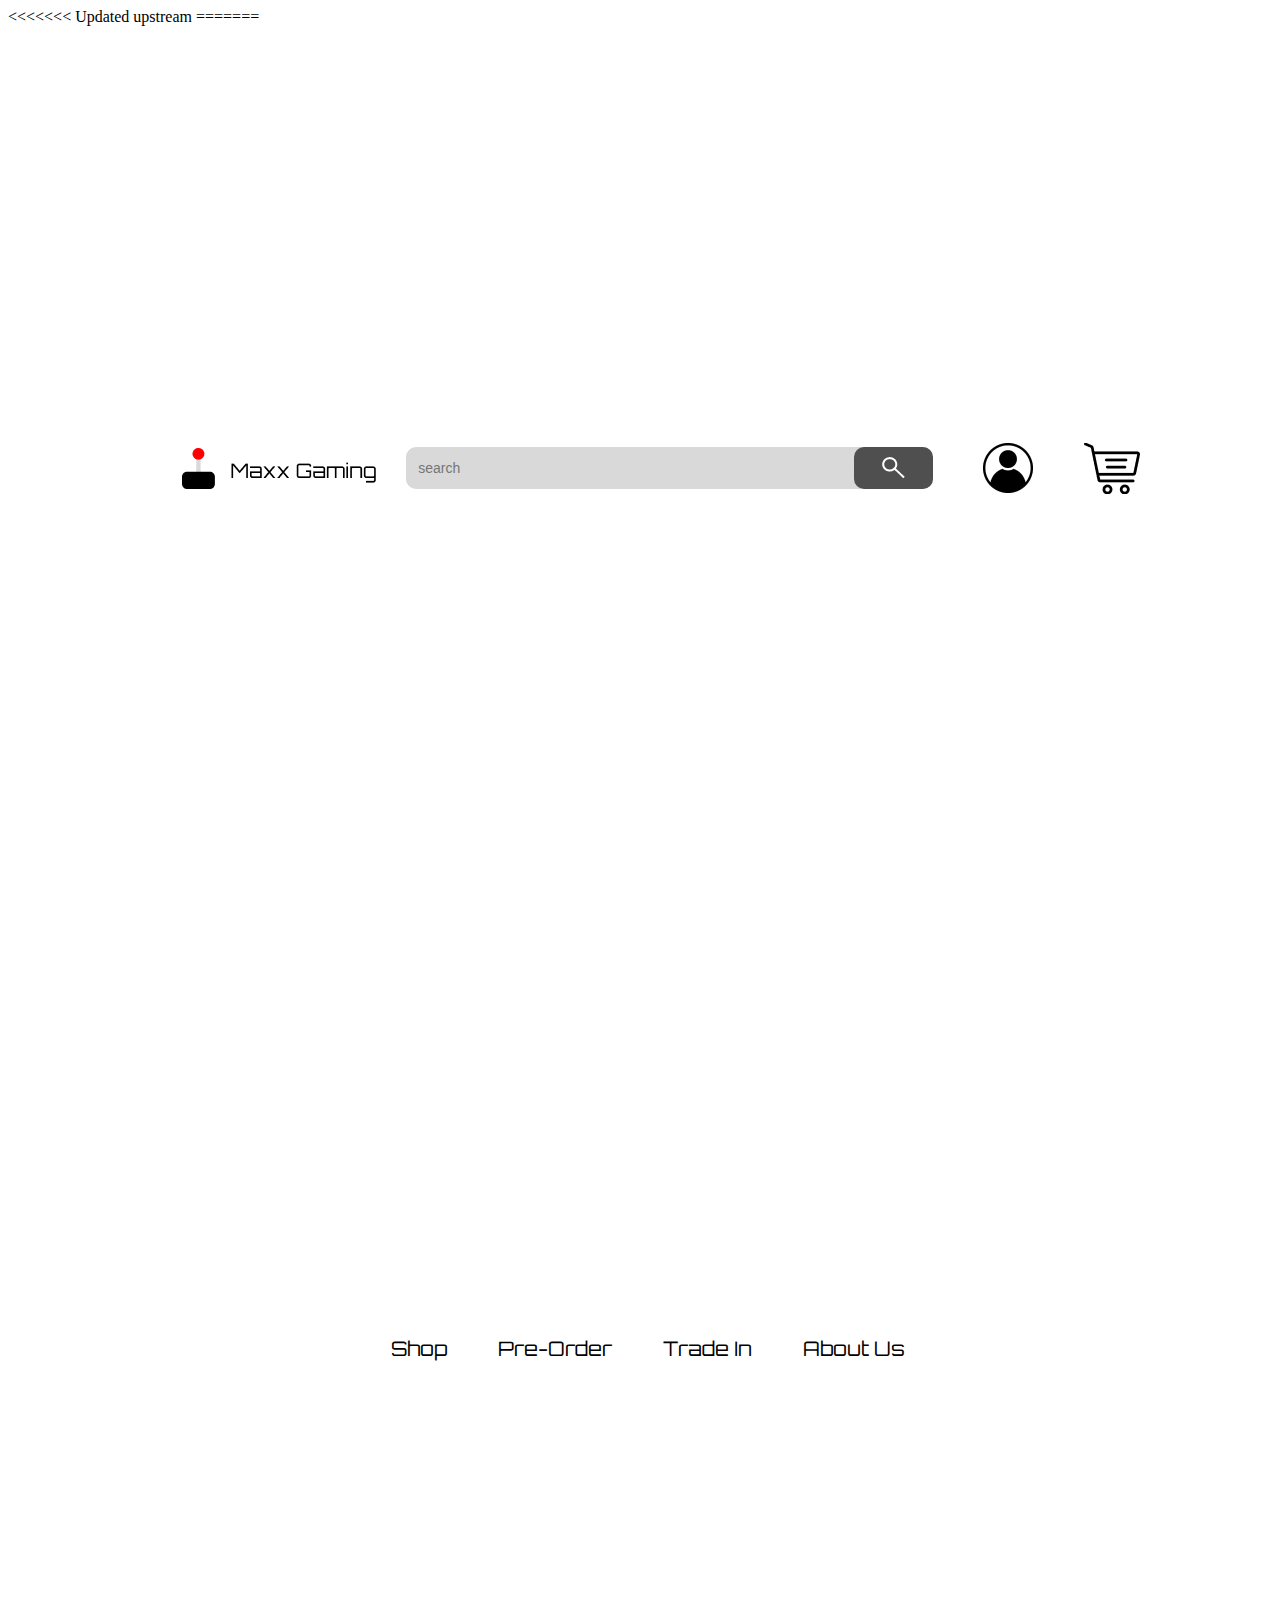
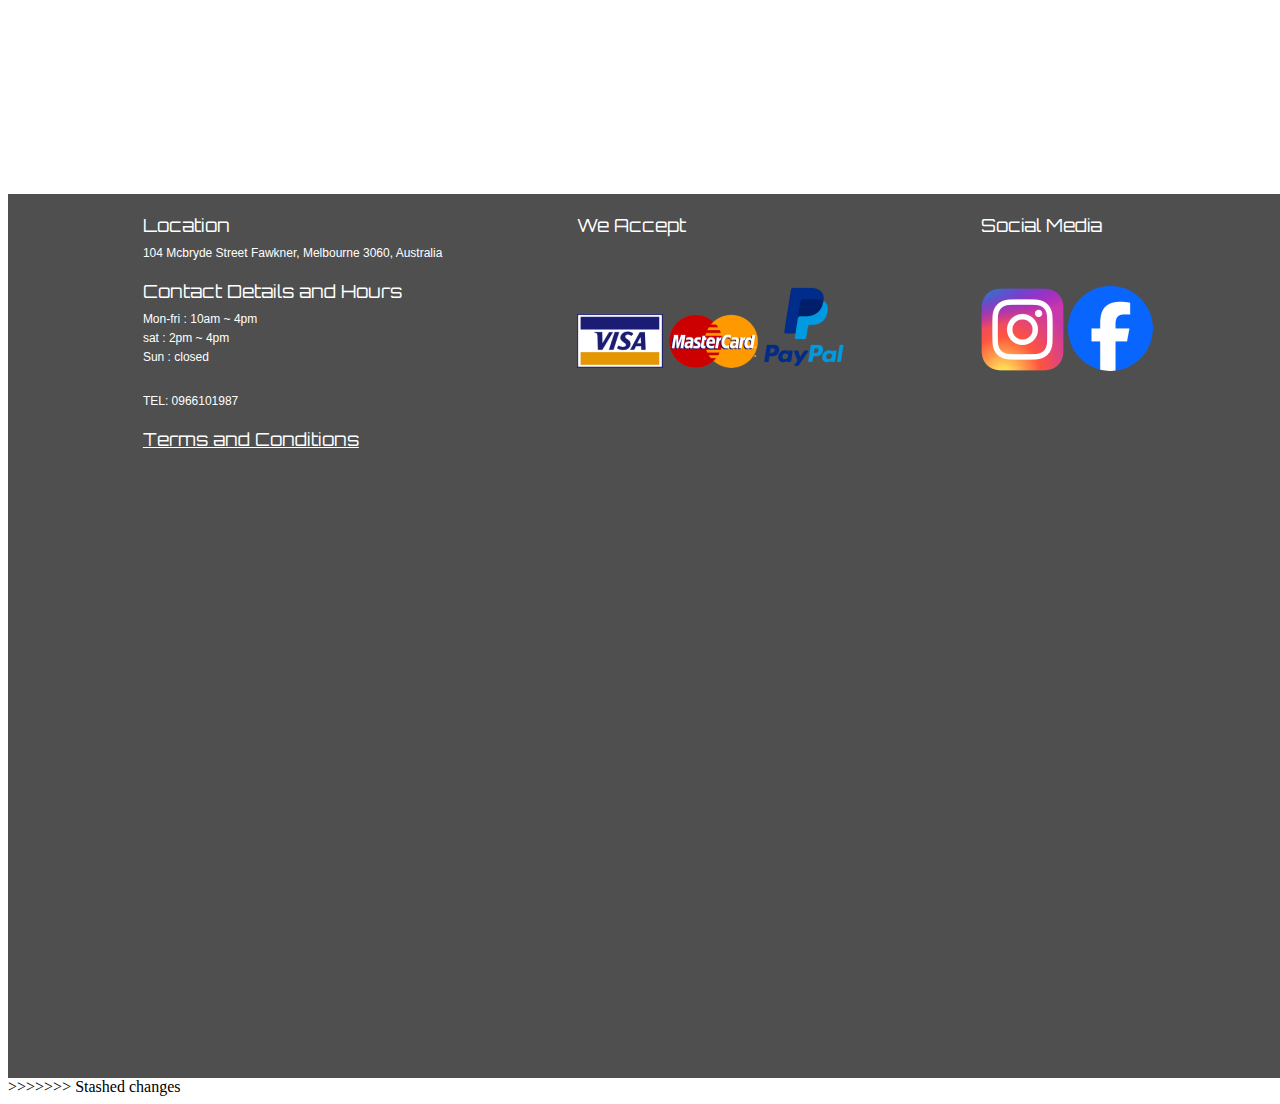
==== index.html @ 0cb12767 "header and footer" ====
<<<<<<< Updated upstream
=======
<!DOCTYPE html>
<html lang="en">
<head>
    <meta charset="UTF-8">
    <meta name="viewport" content="width=device-width, initial-scale=1.0">
    <title>Maxx Gaming</title>
    <link rel="stylesheet" media="(max-width: 800px)" href="css/smallpage.css">
    <link rel="stylesheet" media="(min-width: 801px)" href="css/largepage.css">
    <link href='https://fonts.googleapis.com/css?family=Orbitron' rel='stylesheet'>
    <!-- import orbitron font style -->
</head>
<body>
    <div class="center">
    <!-- centers the header -->
        <header class="flex">
        <!-- aligns everything inside header horizontally -->
            <a href="index.html" id="home"><img src="files/logo.png" alt="Maxx Gaming Logo" style="margin: 2vw"></a>
            <!-- logo -->
            <div class="searchbar">
                <input type="text" name="searchinput" placeholder="search" id="searchinput">
                <a href="html/shop.html" id="searchbutton"><img src="files/search.png" alt="searchbutton"></a>
            </div>
            <!-- searchbar -->
            <a style="padding-left: 2vw;"><img src="files/profile.png" alt="profile"></a>
            <a style="padding-left: 2vw;"><img src="files/cart.png" alt="cart"></a>
            <!-- profile and cart -->
        </header>
    </div>
    <nav class="center">
        <a href="html/shop.html" class="navbaritem">Shop</a>
        <a class="navbaritem">Pre-Order</a>
        <a class="navbaritem">Trade In</a>
        <a class="navbaritem">About Us</a>
    </nav>
    <footer class="center" id="footer">
        <div style="margin-bottom: 10px;">
            <h2>Location</h2>
            <p>104 Mcbryde Street Fawkner, Melbourne 3060, Australia</p>
            <h2>Contact Details and Hours</h2>
            <p>Mon-fri : 10am ~ 4pm</p>
            <p>sat : 2pm ~ 4pm</p>
            <p>Sun : closed</p>
            <p style="margin-top: 30px;">TEL: 0966101987</p>
            <h2 style="text-decoration: underline;">Terms and Conditions</h2>
        </div>
        <div>
            <h2>We Accept</h2>
            <div style="margin-top: 50px;">
                <img src="files/visamaster (1).png" alt="visa and mastercard">
                <img src="files/paypal.png" alt="paypal">
            </div>
        </div>
        <div>
            <h2>Social Media</h2>
            <div style="margin-top: 50px;">
                <img src="files/insta.png" alt="instagram">
                <img src="files/facebook.png" alt="facebook">
            </div>
        </div>
    </footer>
</body>


</html>
>>>>>>> Stashed changes
---- css/largepage.css ----
/* min width for desktop version: 800px */
:root{
    --hovercolour:#E41A1A;
    --lightgrey: #D9D9D9;
    --darkgrey: #4f4f4f;
}

h1{
    font-size: 25px;
    font-family: orbitron;
}

h2{
    font-size: 18px;
    font-family: orbitron;
}

/* center content */
.flex {
    display: flex;
    /* vertical */
    align-items: center;  
    /* horizontal */
    justify-content: center; 
}

/* center the content filling up whole width*/
.center{
    width: 100%; 
    height: 100%;
    display: flex; 
    justify-content: center;
    align-items: center;  
}

/* the search bar box covers/contians the input and the button */
.searchbar{
    height: 42px;
    display: flex;
    align-items: center; 
    justify-content: center;
    background-color: var(--lightgrey);
    border-radius: 10px;
    margin: auto;
}

#searchinput{
    height: 40px;
    width: 35vw;
    border-radius: 10px;
    background-color: var(--lightgrey) ;
    margin: auto;
    border: 0ch;
    padding-left: 1vw; 
    font-size: 14px;
}


/* Remove the border of searchinput when typing or clicked */
#searchinput:focus {
    outline: none; 
    border-color: transparent; 
}

a {
    display: flex; 
    justify-content: center;
    align-items: center;
}

#searchbutton{
    width: 79px;
    height: 42px;
    border-radius: 10px;
    display: flex;
    background-color: var(--darkgrey);
    align-items: center;  
    justify-content: center;
}

#searchbutton:hover {
    background-color: var(--hovercolour); /* Change background color on hover */
}

.navbaritem{
    padding-left: 1vw;
    padding-right: 1vw;
    padding-top: 5px;
    padding-bottom: 10px;
    margin-left: 1vw;
    margin-right: 1vw;
    border-bottom: 2px solid transparent;
    font-size: 20px;
    font-family: Orbitron;
    color: black;
    text-decoration: none;
}

.navbaritem:hover{
    border-bottom: 2px solid black;
}


#footer{
    background-color: var(--darkgrey);
    width: 100%;
    justify-content: space-evenly;
    align-items: flex-start;
}

footer h2{
    font-size: 18px;
    font-family: Orbitron;
    color: white;
    font-weight: normal;
    margin-top: 20px;
    margin-bottom: 10px;
}

footer p{
    font-size: 12px;
    color: white;
    font-family: sans-serif;
    font-weight: normal;
    margin-top: 5px;
    margin-bottom: 5px;
}





body{
    width: 100vw;
}
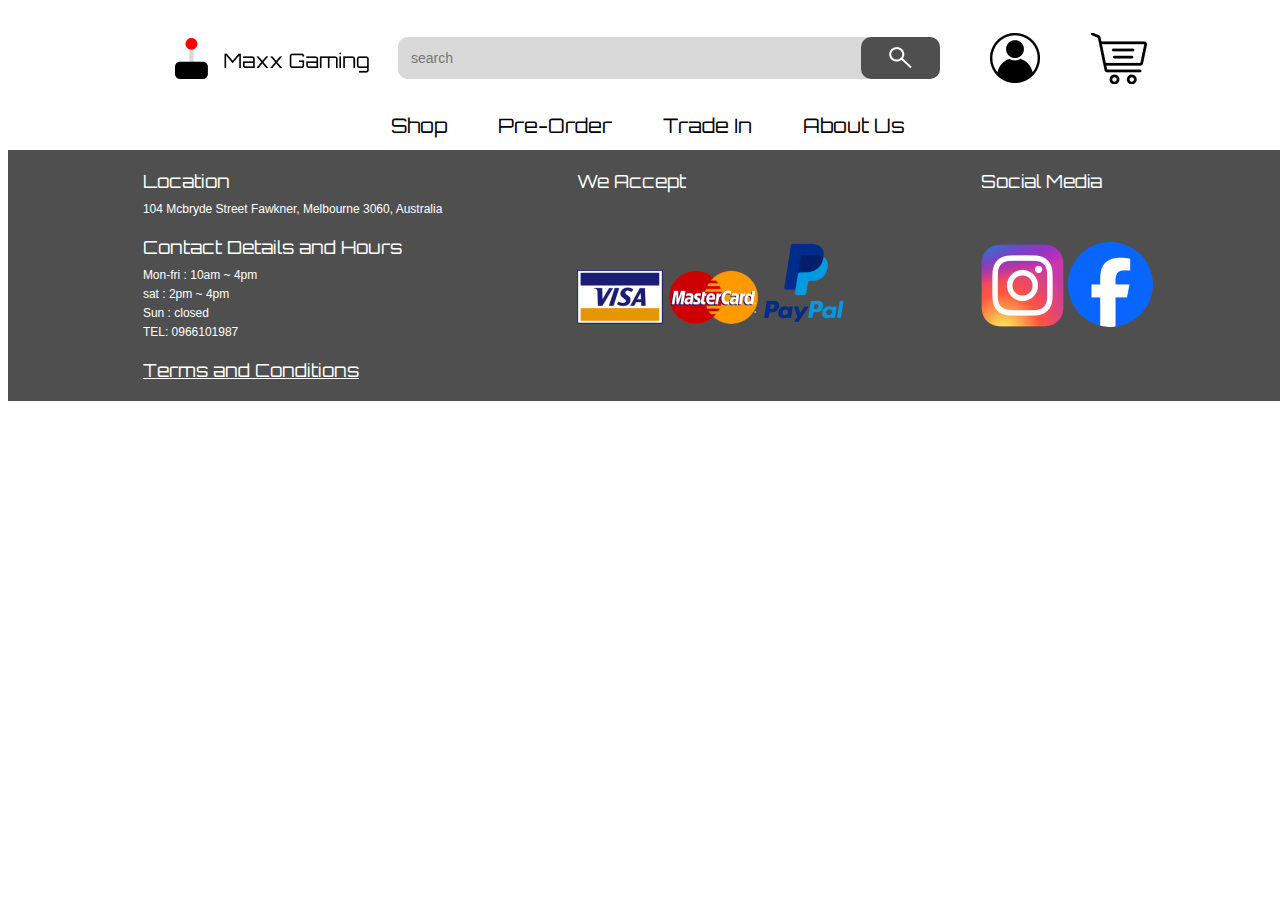
==== commit a09725a5: "small page start" ====
--- a/index.html
+++ b/index.html
@@ -1,5 +1,3 @@
-<<<<<<< Updated upstream
-=======
 <!DOCTYPE html>
 <html lang="en">
 <head>
@@ -35,24 +33,24 @@
         <a class="navbaritem">About Us</a>
     </nav>
     <footer class="center" id="footer">
-        <div style="margin-bottom: 10px;">
+        <div style="margin-bottom: 10px;" id="footercontent">
             <h2>Location</h2>
             <p>104 Mcbryde Street Fawkner, Melbourne 3060, Australia</p>
             <h2>Contact Details and Hours</h2>
             <p>Mon-fri : 10am ~ 4pm</p>
             <p>sat : 2pm ~ 4pm</p>
             <p>Sun : closed</p>
-            <p style="margin-top: 30px;">TEL: 0966101987</p>
+            <p id="footerpmargin">TEL: 0966101987</p>
             <h2 style="text-decoration: underline;">Terms and Conditions</h2>
         </div>
-        <div>
+        <div id="footercontent">
             <h2>We Accept</h2>
             <div style="margin-top: 50px;">
                 <img src="files/visamaster (1).png" alt="visa and mastercard">
                 <img src="files/paypal.png" alt="paypal">
             </div>
         </div>
-        <div>
+        <div id="footercontent">
             <h2>Social Media</h2>
             <div style="margin-top: 50px;">
                 <img src="files/insta.png" alt="instagram">
@@ -64,4 +62,3 @@
 
 
 </html>
->>>>>>> Stashed changes
--- a/css/smallpage.css
+++ b/css/smallpage.css
@@ -0,0 +1,150 @@
+/* min width for desktop version: 800px */
+:root{
+    --hovercolour:#E41A1A;
+    --lightgrey: #D9D9D9;
+    --darkgrey: #4f4f4f;
+}
+
+h1{
+    font-size: 25px;
+    font-family: orbitron;
+}
+
+h2{
+    font-size: 18px;
+    font-family: orbitron;
+}
+
+/* center content */
+.flex {
+    display: flex;
+    /* vertical */
+    align-items: center;  
+    /* horizontal */
+    justify-content: center; 
+}
+
+/* center the content filling up whole width*/
+.center{
+    width: 100%; 
+    height: 100%;
+    display: flex; 
+    justify-content: center;
+    align-items: center;  
+}
+
+/* the search bar box covers/contians the input and the button */
+.searchbar{
+    height: 42px;
+    display: flex;
+    align-items: center; 
+    justify-content: center;
+    background-color: var(--lightgrey);
+    border-radius: 10px;
+    margin: auto;
+}
+
+#searchinput{
+    height: 40px;
+    width: 35vw;
+    border-radius: 10px;
+    background-color: var(--lightgrey) ;
+    margin: auto;
+    border: 0ch;
+    padding-left: 1vw; 
+    font-size: 14px;
+}
+
+
+/* Remove the border of searchinput when typing or clicked */
+#searchinput:focus {
+    outline: none; 
+    border-color: transparent; 
+}
+
+a {
+    display: flex; 
+    justify-content: center;
+    align-items: center;
+}
+
+#searchbutton{
+    width: 79px;
+    height: 42px;
+    border-radius: 10px;
+    display: flex;
+    background-color: var(--darkgrey);
+    align-items: center;  
+    justify-content: center;
+}
+
+#searchbutton:hover {
+    background-color: var(--hovercolour); /* Change background color on hover */
+}
+
+.navbaritem{
+    padding-left: 1vw;
+    padding-right: 1vw;
+    padding-top: 5px;
+    padding-bottom: 10px;
+    margin-left: 1vw;
+    margin-right: 1vw;
+    border-bottom: 2px solid transparent;
+    font-size: 20px;
+    font-family: Orbitron;
+    color: black;
+    text-decoration: none;
+}
+
+.navbaritem:hover{
+    border-bottom: 2px solid black;
+}
+
+
+#footer{
+    background-color: var(--darkgrey);
+    width: 100%;
+    height: 100%;
+    justify-content: space-evenly;
+    align-items: flex-start;
+    display: flex; 
+    flex-direction: column;
+    justify-content: center;
+    align-items: center;  
+}
+
+footer h2{
+    font-size: 15px;
+    font-family: Orbitron;
+    color: white;
+    font-weight: normal;
+    margin-top: 20px;
+    margin-bottom: 10px;
+}
+
+footer p{
+    font-size: 12px;
+    color: white;
+    font-family: sans-serif;
+    font-weight: normal;
+    margin-top: 5px;
+    margin-bottom: 5px;
+}
+
+#footerpmargin{
+    margin-top: 15px;
+}
+
+#footercontent > *{
+    display: flex;
+    justify-content: center;
+    align-items: center;  
+}
+
+
+
+
+
+body{
+    width: 100%;
+}
--- a/css/largepage.css
+++ b/css/largepage.css
@@ -126,6 +126,10 @@
     margin-bottom: 5px;
 }
 
+#footerp{
+    margin-top: 30px;
+}
+
 
 
 
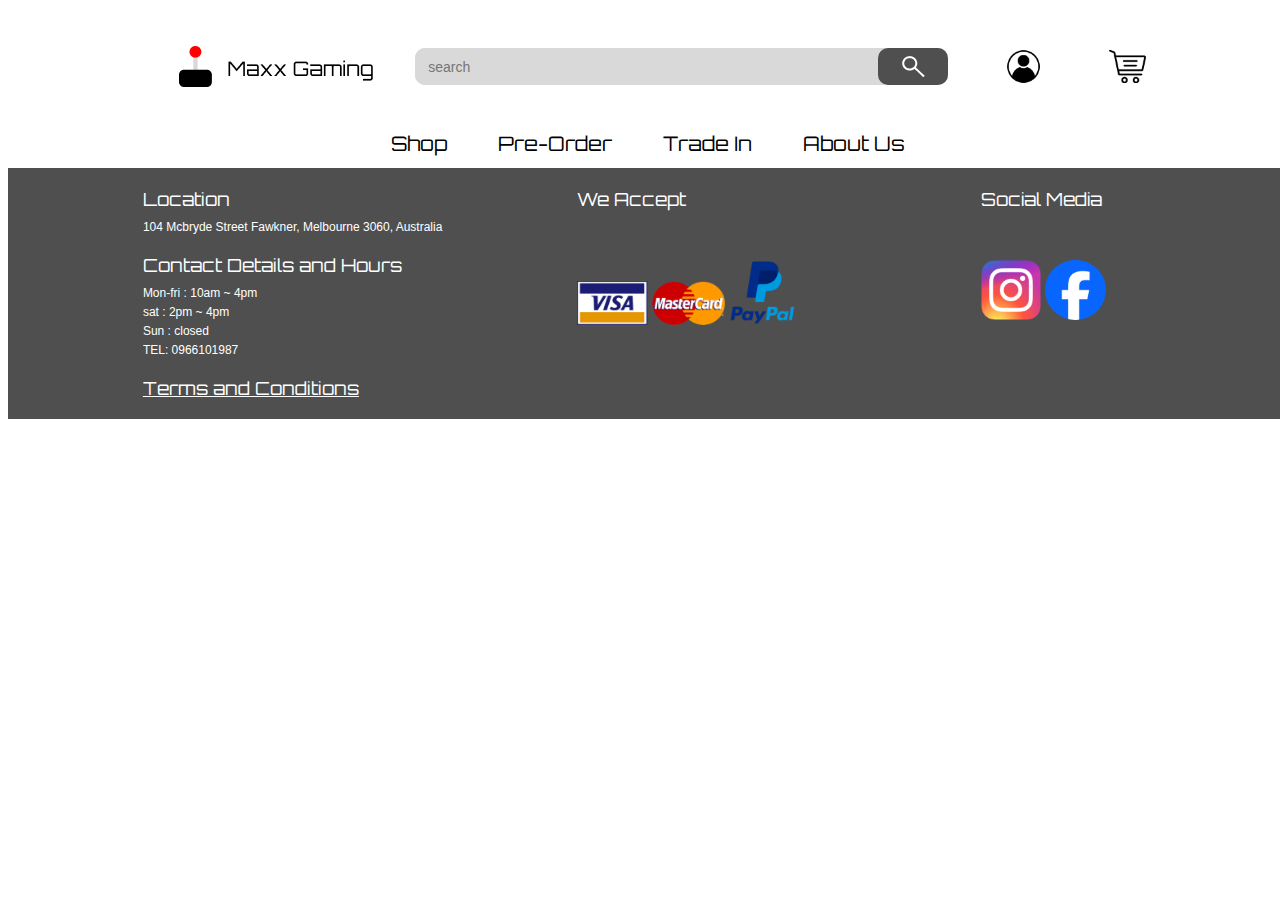
==== commit 2498afbc: "finish up header and footer" ====
--- a/index.html
+++ b/index.html
@@ -6,27 +6,37 @@
     <title>Maxx Gaming</title>
     <link rel="stylesheet" media="(max-width: 800px)" href="css/smallpage.css">
     <link rel="stylesheet" media="(min-width: 801px)" href="css/largepage.css">
+        <!-- import orbitron font style -->
     <link href='https://fonts.googleapis.com/css?family=Orbitron' rel='stylesheet'>
-    <!-- import orbitron font style -->
+
 </head>
 <body>
+       <!-- centers the header -->
     <div class="center">
-    <!-- centers the header -->
-        <header class="flex">
-        <!-- aligns everything inside header horizontally -->
-            <a href="index.html" id="home"><img src="files/logo.png" alt="Maxx Gaming Logo" style="margin: 2vw"></a>
-            <!-- logo -->
+       <!-- aligns everything inside header horizontally -->
+        <header>
+       <!-- logo at desktop version, displays menu and cart at mobile version-->
+
+            <div class="mobileheader">
+                <!-- menu icon size does not need to be adjusted so theres no icon class -->
+                <a class="mobileheadicon" style="margin-left: 3vw;"><img src="files/menu.png" alt="cart"></a>
+                <a href="index.html"><img src="files/logo.png" alt="Maxx Gaming Logo" style="margin: 3vw"></a>
+                <a href="html/cart.html" class="mobileheadicon" style="margin-right: 5vw;"><img class="icon" src="files/cart.png" alt="cart"></a>
+            </div>
+    
+            <!-- searchbar -->
             <div class="searchbar">
                 <input type="text" name="searchinput" placeholder="search" id="searchinput">
-                <a href="html/shop.html" id="searchbutton"><img src="files/search.png" alt="searchbutton"></a>
+                <a href="html/shop.html" id="searchbutton"><img class="icon" src="files/search.png" alt="searchbutton"></a>
             </div>
-            <!-- searchbar -->
-            <a style="padding-left: 2vw;"><img src="files/profile.png" alt="profile"></a>
-            <a style="padding-left: 2vw;"><img src="files/cart.png" alt="cart"></a>
-            <!-- profile and cart -->
+            <!-- profile and cart, hide at mobile version -->
+            <a style="padding-left: 2vw;" id="deskprofile"><img class="icon" src="files/profile.png" alt="profile"></a>
+            <a style="padding-left: 2vw;" href="html/cart.html" id="deskcart"><img class="icon" src="files/cart.png" alt="cart"></a>
+
+       
         </header>
     </div>
-    <nav class="center">
+    <nav class="center" id="desknav">
         <a href="html/shop.html" class="navbaritem">Shop</a>
         <a class="navbaritem">Pre-Order</a>
         <a class="navbaritem">Trade In</a>
@@ -45,20 +55,18 @@
         </div>
         <div id="footercontent">
             <h2>We Accept</h2>
-            <div style="margin-top: 50px;">
-                <img src="files/visamaster (1).png" alt="visa and mastercard">
-                <img src="files/paypal.png" alt="paypal">
+            <div class="imagespacing">
+                <img class="icon" src="files/visamaster (1).png" alt="visa and mastercard">
+                <img class="icon" src="files/paypal.png" alt="paypal">
             </div>
         </div>
         <div id="footercontent">
             <h2>Social Media</h2>
-            <div style="margin-top: 50px;">
-                <img src="files/insta.png" alt="instagram">
-                <img src="files/facebook.png" alt="facebook">
+            <div class="imagespacing">
+                <img class="icon" src="files/insta.png" alt="instagram">
+                <img class="icon" src="files/facebook.png" alt="facebook">
             </div>
         </div>
     </footer>
 </body>
-
-
 </html>
--- a/css/smallpage.css
+++ b/css/smallpage.css
@@ -1,10 +1,19 @@
-/* min width for desktop version: 800px */
+/*  __________________ */
+/* ~|GENERAL PAGE CSS|~ */
+/*  -------------------- */
+
+
 :root{
     --hovercolour:#E41A1A;
     --lightgrey: #D9D9D9;
     --darkgrey: #4f4f4f;
 }
 
+
+body{
+    width: 100vw;
+}
+
 h1{
     font-size: 25px;
     font-family: orbitron;
@@ -15,14 +24,6 @@
     font-family: orbitron;
 }
 
-/* center content */
-.flex {
-    display: flex;
-    /* vertical */
-    align-items: center;  
-    /* horizontal */
-    justify-content: center; 
-}
 
 /* center the content filling up whole width*/
 .center{
@@ -32,21 +33,43 @@
     justify-content: center;
     align-items: center;  
 }
-
-/* the search bar box covers/contians the input and the button */
+/*   ___________________ */
+/* ~|HEADER CSS CONTENT|~ */
+/*  -------------------- */
+
+/* make images smaller as original file dimentions are too large (as described in comments from assignment 2) */
+header img.icon{
+    width: auto;
+    height: auto;
+    max-width: 65%;
+    max-height: 65%;
+}
+
+/* center content in header */
+header {
+    width: 100%;
+    display: flex;
+    /* vertical */
+    align-items: center;  
+    /* horizontal */
+    justify-content: center; 
+    flex-direction: column;
+}
+/* note: the search bar box covers/contians the input and the button */
 .searchbar{
-    height: 42px;
+    height: 37px;
     display: flex;
     align-items: center; 
     justify-content: center;
     background-color: var(--lightgrey);
     border-radius: 10px;
-    margin: auto;
-}
-
+    margin-bottom: 10px;
+    
+}
+/* the space where user input their search  */
 #searchinput{
-    height: 40px;
-    width: 35vw;
+    height: 35px;
+    width: 70vw;
     border-radius: 10px;
     background-color: var(--lightgrey) ;
     margin: auto;
@@ -62,6 +85,7 @@
     border-color: transparent; 
 }
 
+/* organise items in buttons */
 a {
     display: flex; 
     justify-content: center;
@@ -69,8 +93,8 @@
 }
 
 #searchbutton{
-    width: 79px;
-    height: 42px;
+    width: 70px;
+    height: 37px;
     border-radius: 10px;
     display: flex;
     background-color: var(--darkgrey);
@@ -82,35 +106,50 @@
     background-color: var(--hovercolour); /* Change background color on hover */
 }
 
-.navbaritem{
-    padding-left: 1vw;
-    padding-right: 1vw;
-    padding-top: 5px;
-    padding-bottom: 10px;
-    margin-left: 1vw;
-    margin-right: 1vw;
-    border-bottom: 2px solid transparent;
-    font-size: 20px;
-    font-family: Orbitron;
-    color: black;
-    text-decoration: none;
-}
-
-.navbaritem:hover{
-    border-bottom: 2px solid black;
-}
-
+/* hide desktop version profile icon */
+#deskprofile{
+    display: none;
+}
+
+/* hide desktop version cart icon */
+#deskcart{
+    display: none;
+}
+
+/* space out the menu, logo and cart icon in mobile */
+.mobileheader{
+    width: 100vw;
+    display: flex;
+    align-items: center; 
+    justify-content: space-between;
+    flex-direction: row;
+
+}
+
+
+/*   ___________________ */
+/* ~|NAVBAR CSS CONTENT|~ */
+/*  -------------------- */
+
+/* hide nav bar  */
+#desknav{
+    display: none;
+}
+
+/*  ____________________ */
+/* ~|FOOTER CSS CONTENT|~ */
+/*  -------------------- */
 
 #footer{
     background-color: var(--darkgrey);
     width: 100%;
     height: 100%;
-    justify-content: space-evenly;
     align-items: flex-start;
     display: flex; 
     flex-direction: column;
     justify-content: center;
     align-items: center;  
+    padding-bottom: 20px;
 }
 
 footer h2{
@@ -118,7 +157,7 @@
     font-family: Orbitron;
     color: white;
     font-weight: normal;
-    margin-top: 20px;
+    margin-top: 10px;
     margin-bottom: 10px;
 }
 
@@ -131,10 +170,33 @@
     margin-bottom: 5px;
 }
 
-#footerpmargin{
-    margin-top: 15px;
-}
-
+/* resizing icons */
+footer img.icon {
+    width: auto;
+    height: auto;
+    max-width: 35%;
+    max-height: 35%;
+}
+img.icon[src$="paypal.png"] {
+    width: auto; 
+    height: auto; 
+    max-width: 25%; 
+    max-height: 25%;
+}
+
+img.icon[src$="visamaster (1).png"] {
+    width: auto; 
+    height: auto; 
+    max-width: 55%;
+    max-height: 55%;
+}
+
+/* spaces out image in footer vertically */
+.imagespacing{
+    margin-top: 20px;
+}
+
+/* all elements in footer aligns center */
 #footercontent > *{
     display: flex;
     justify-content: center;
@@ -143,8 +205,3 @@
 
 
 
-
-
-body{
-    width: 100%;
-}
--- a/css/largepage.css
+++ b/css/largepage.css
@@ -1,8 +1,15 @@
-/* min width for desktop version: 800px */
+/*  __________________ */
+/* ~|GENERAL PAGE CSS|~ */
+/*  -------------------- */
+
 :root{
     --hovercolour:#E41A1A;
     --lightgrey: #D9D9D9;
     --darkgrey: #4f4f4f;
+}
+
+body{
+    width: 100vw;
 }
 
 h1{
@@ -15,14 +22,6 @@
     font-family: orbitron;
 }
 
-/* center content */
-.flex {
-    display: flex;
-    /* vertical */
-    align-items: center;  
-    /* horizontal */
-    justify-content: center; 
-}
 
 /* center the content filling up whole width*/
 .center{
@@ -32,10 +31,30 @@
     justify-content: center;
     align-items: center;  
 }
+/*   ___________________ */
+/* ~|HEADER CSS CONTENT|~ */
+/*  -------------------- */
+
+/* make images smaller as original file dimentions are too large (as described in comments from assignment 2) */
+header img.icon{
+    width: auto;
+    height: auto;
+    max-width: 65%;
+    max-height: 65%;
+}
+
+/* center content in header */
+header{
+    display: flex;
+    /* vertical */
+    align-items: center;  
+    /* horizontal */
+    justify-content: center; 
+}
 
 /* the search bar box covers/contians the input and the button */
 .searchbar{
-    height: 42px;
+    height: 37px;
     display: flex;
     align-items: center; 
     justify-content: center;
@@ -44,8 +63,9 @@
     margin: auto;
 }
 
+/* the space where user input their search  */
 #searchinput{
-    height: 40px;
+    height: 35px;
     width: 35vw;
     border-radius: 10px;
     background-color: var(--lightgrey) ;
@@ -62,15 +82,17 @@
     border-color: transparent; 
 }
 
+/* organise items in buttons */
 a {
     display: flex; 
     justify-content: center;
     align-items: center;
 }
 
+
 #searchbutton{
-    width: 79px;
-    height: 42px;
+    width: 70px;
+    height: 37px;
     border-radius: 10px;
     display: flex;
     background-color: var(--darkgrey);
@@ -81,6 +103,15 @@
 #searchbutton:hover {
     background-color: var(--hovercolour); /* Change background color on hover */
 }
+
+/* remove mobile version icons */
+.mobileheadicon{
+    display: none;
+}
+
+/*   ___________________ */
+/* ~|NAVBAR CSS CONTENT|~ */
+/*  -------------------- */
 
 .navbaritem{
     padding-left: 1vw;
@@ -99,7 +130,9 @@
 .navbaritem:hover{
     border-bottom: 2px solid black;
 }
-
+/*  ____________________ */
+/* ~|FOOTER CSS CONTENT|~ */
+/*  -------------------- */
 
 #footer{
     background-color: var(--darkgrey);
@@ -126,14 +159,34 @@
     margin-bottom: 5px;
 }
 
-#footerp{
-    margin-top: 30px;
+/* resizing icons */
+footer img.icon {
+    width: auto;
+    height: auto;
+    max-width: 35%;
+    max-height: 35%;
+}
+img.icon[src$="paypal.png"] {
+    width: auto; 
+    height: auto; 
+    max-width: 25%; 
+    max-height: 25%;
+}
+
+img.icon[src$="visamaster (1).png"] {
+    width: auto; 
+    height: auto; 
+    max-width: 55%;
+    max-height: 55%;
+}
+
+/* spaces out image in footer vertically */
+.imagespacing{
+    margin-top: 50px;
 }
 
 
 
 
 
-body{
-    width: 100vw;
-}
+
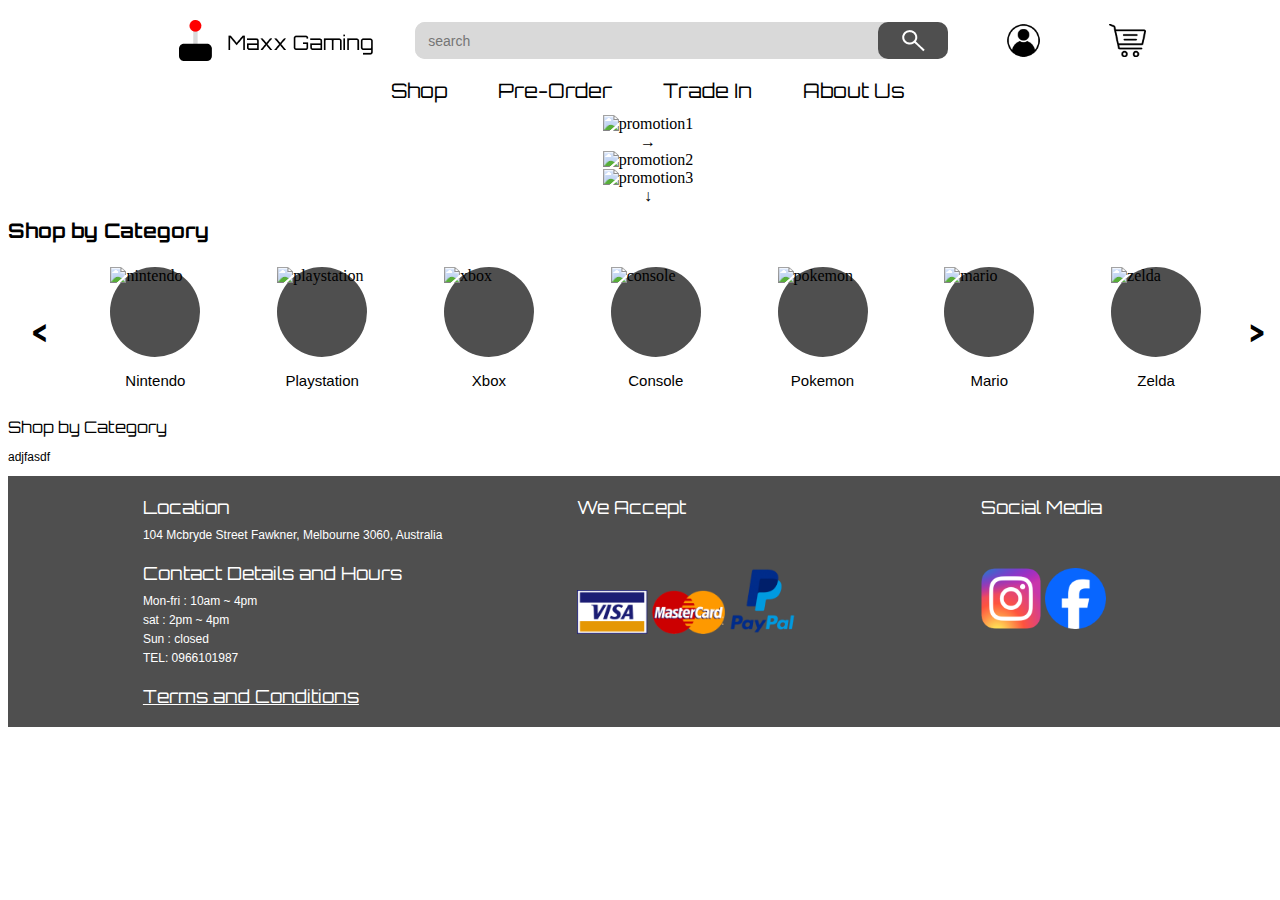
==== commit 1cb9588c: "adjust" ====
--- a/index.html
+++ b/index.html
@@ -4,23 +4,35 @@
     <meta charset="UTF-8">
     <meta name="viewport" content="width=device-width, initial-scale=1.0">
     <title>Maxx Gaming</title>
+    <!-- large and small page css (that contains consistent css throughout the whole website) -->
     <link rel="stylesheet" media="(max-width: 800px)" href="css/smallpage.css">
     <link rel="stylesheet" media="(min-width: 801px)" href="css/largepage.css">
+    <!-- promotions component -->
+    <link rel="stylesheet" media="(max-width: 800px)" href="css/home-promo-small.css">
+    <link rel="stylesheet" media="(min-width: 801px)" href="css/home-promo-large.css">
+    <!-- category component -->
+    <link rel="stylesheet" media="(max-width: 800px)" href="css/home-category-small.css">
+    <link rel="stylesheet" media="(min-width: 801px)" href="css/home-category-large.css">
         <!-- import orbitron font style -->
     <link href='https://fonts.googleapis.com/css?family=Orbitron' rel='stylesheet'>
-
 </head>
 <body>
        <!-- centers the header -->
-    <div class="center">
-       <!-- aligns everything inside header horizontally -->
+    <div class="center sticky">
         <header>
-       <!-- logo at desktop version, displays menu and cart at mobile version-->
-
+            <!-- menu for mobile version -->
+            <div id="menu">
+                <a class="menubutton" href="html/shop.html"><h2>Shop</h2></a>
+                <a class="menubutton"><h2>Pre-order</h2></a>
+                <a class="menubutton"><h2>Trade in</h2></a>
+                <a class="menubutton"><h2>About us</h2></a>
+                <a class="menubutton"><h2>Account</h2></a>
+            </div>
+            <!-- logo at desktop version, displays menu, logo and cart at mobile version-->
             <div class="mobileheader">
                 <!-- menu icon size does not need to be adjusted so theres no icon class -->
-                <a class="mobileheadicon" style="margin-left: 3vw;"><img src="files/menu.png" alt="cart"></a>
-                <a href="index.html"><img src="files/logo.png" alt="Maxx Gaming Logo" style="margin: 3vw"></a>
+                <a class="mobileheadicon" style="margin-left: 3vw;" onclick="openmenu()"><img src="files/menu.png" alt="cart"></a>
+                <a href="index.html"><img src="files/logo.png" alt="Maxx Gaming Logo" id="logo"></a>
                 <a href="html/cart.html" class="mobileheadicon" style="margin-right: 5vw;"><img class="icon" src="files/cart.png" alt="cart"></a>
             </div>
     
@@ -29,11 +41,9 @@
                 <input type="text" name="searchinput" placeholder="search" id="searchinput">
                 <a href="html/shop.html" id="searchbutton"><img class="icon" src="files/search.png" alt="searchbutton"></a>
             </div>
-            <!-- profile and cart, hide at mobile version -->
+            <!-- profile and cart, hide at mobile version since format is different-->
             <a style="padding-left: 2vw;" id="deskprofile"><img class="icon" src="files/profile.png" alt="profile"></a>
             <a style="padding-left: 2vw;" href="html/cart.html" id="deskcart"><img class="icon" src="files/cart.png" alt="cart"></a>
-
-       
         </header>
     </div>
     <nav class="center" id="desknav">
@@ -42,6 +52,93 @@
         <a class="navbaritem">Trade In</a>
         <a class="navbaritem">About Us</a>
     </nav>
+
+    <!-- ______________________________ -->
+    <!-- CONTENT OF EACH PAGE GOES HERE -->
+    <!-- ------------------------------ -->
+    <!-- promotions component -->
+    <div class="center">
+        <div class="grid">
+            <div class="largeimage">
+                <img src="files/promo/promo1.jpg" alt="promotion1" id="promo1">
+                <!-- button to switch promotions is on the main image for mobile version -->
+                <a class="promoswitch" onclick="imagecycle()" id="smallpromoswitch">→</a>
+            </div>
+            <div class="smallpromo">
+                <div class="smallimage">
+                    <img src="files/promo/promo2.jpg" alt="promotion2" id="promo2">
+                </div>
+                <div class="smallimage">
+                    <img src="files/promo/promo3.jpg" alt="promotion3" id="promo3">
+                    <a class="promoswitch" onclick="imagecycle()">↓</a>
+                </div>
+            </div>
+        </div>
+    </div>
+    <h1 class="marginleft">Shop by Category</h1>
+    <!-- categories component -->
+    <div style="justify-content: space-between;" class="center">
+        <!-- left button -->
+        <a id="scrollbuttonL" onclick="scroll(-100)"><h1 style="font-size: 30px;"><</h1></a>
+        <!-- categories content -->
+        <div class="categoryscroll">
+            <div class="category" id="category">
+                <a class="circlecontainer">
+                    <div class="circle center">
+                        <img src="files/Categories/nintendo.png" alt="nintendo">
+                    </div>
+                    <p>Nintendo</p>
+                </a>
+                <a class="circlecontainer">
+                    <div class="circle center">
+                        <img src="files/Categories/ps.png" alt="playstation">
+                    </div>
+                    <p>Playstation</p>
+                </a>
+                <a class="circlecontainer">
+                    <div class="circle center">
+                        <img src="files/Categories/xbox.png" alt="xbox">
+                    </div>
+                    <p>Xbox</p>
+                </a>
+
+                <a class="circlecontainer">
+                    <div class="circle center">
+                        <img src="files/Categories/console.png" alt="console">
+                    </div>
+                    <p>Console</p>
+                </a>
+                <a class="circlecontainer">
+                    <div class="circle center">
+                        <img src="files/Categories/pokemon.png" alt="pokemon">
+                    </div>
+                    <p>Pokemon</p>
+                </a>
+                <a class="circlecontainer">
+                    <div class="circle center">
+                        <img src="files/Categories/mario.png" alt="mario">
+                    </div>
+                    <p>Mario</p>
+                </a>
+                <a class="circlecontainer">
+                    <div class="circle center">
+                        <img src="files/Categories/zelda.png" alt="zelda">
+                    </div>
+                    <p>Zelda</p>
+                </a>
+            </div>
+        </div>  
+        <!-- right button -->
+        <a id="scrollbuttonR" onclick="scroll(100)"><h1 style="font-size: 30px;">></h1></a>  
+    </div>
+    
+
+    <h2 id="marginleft">Shop by Category</h2>
+    <p>adjfasdf</p>
+
+    
+
+
     <footer class="center" id="footer">
         <div style="margin-bottom: 10px;" id="footercontent">
             <h2>Location</h2>
@@ -68,5 +165,8 @@
             </div>
         </div>
     </footer>
+    <script src="javascript/menu.js"></script>
+    <script src="javascript/imagecycle.js"></script>
+    <script src="javascript/scrollbutton.js"></script>
 </body>
 </html>
--- a/css/smallpage.css
+++ b/css/smallpage.css
@@ -1,37 +1,50 @@
-/*  __________________ */
-/* ~|GENERAL PAGE CSS|~ */
-/*  -------------------- */
-
-
-:root{
-    --hovercolour:#E41A1A;
-    --lightgrey: #D9D9D9;
-    --darkgrey: #4f4f4f;
-}
-
-
-body{
+@import url(global.css);
+
+/*   _______________________ */
+/* ~|MOBILE MENU CSS CONTENT|~ */
+/*  ------------------------- */
+
+#menu{
+    position: fixed;
+    top: -500px;
+    /* height of the menu */
     width: 100vw;
-}
-
-h1{
-    font-size: 25px;
-    font-family: orbitron;
-}
-
-h2{
-    font-size: 18px;
-    font-family: orbitron;
-}
-
-
-/* center the content filling up whole width*/
-.center{
-    width: 100%; 
-    height: 100%;
-    display: flex; 
-    justify-content: center;
-    align-items: center;  
+    height: auto;
+    display: flex;
+    justify-content: center;
+    align-items: center;  
+    flex-direction: column;
+    background-color: white;
+    animation-name: "";
+    animation-duration: 0.4s;
+    animation-fill-mode: forwards;
+    padding: 10px; /* Applies padding to all sides */
+}
+
+/* define slide in and out positions */
+@keyframes slidein {
+    from{top: -500px;}
+    to{top: 108px;}
+}
+
+@keyframes slideout {
+    from{top: 108px;}
+    to{top: -500px;}
+}
+
+.menubutton{
+    width: 90vw;
+    height: 80px;
+    border: 0;
+    border-radius: 10px;
+    background-color: var(--darkgrey);
+    color: white;
+    margin-bottom: 5px;
+    text-decoration: none;
+}
+
+.menubutton:hover{
+    background-color: var(--hovercolour);
 }
 /*   ___________________ */
 /* ~|HEADER CSS CONTENT|~ */
@@ -45,6 +58,14 @@
     max-height: 65%;
 }
 
+/* logo margin  */
+#logo{
+    margin-left: 3vw;
+    margin-right: 3vw;
+    margin-top: 10px;
+    margin-bottom: 10px;
+}
+
 /* center content in header */
 header {
     width: 100%;
@@ -64,7 +85,6 @@
     background-color: var(--lightgrey);
     border-radius: 10px;
     margin-bottom: 10px;
-    
 }
 /* the space where user input their search  */
 #searchinput{
@@ -78,7 +98,6 @@
     font-size: 14px;
 }
 
-
 /* Remove the border of searchinput when typing or clicked */
 #searchinput:focus {
     outline: none; 
@@ -123,7 +142,6 @@
     align-items: center; 
     justify-content: space-between;
     flex-direction: row;
-
 }
 
 
--- a/css/largepage.css
+++ b/css/largepage.css
@@ -1,36 +1,12 @@
-/*  __________________ */
-/* ~|GENERAL PAGE CSS|~ */
-/*  -------------------- */
+@import url(global.css);
+/*   _______________________ */
+/* ~|MOBILE MENU CSS CONTENT|~ */
+/*  ------------------------- */
 
-:root{
-    --hovercolour:#E41A1A;
-    --lightgrey: #D9D9D9;
-    --darkgrey: #4f4f4f;
+#menu{
+    display: none;
 }
 
-body{
-    width: 100vw;
-}
-
-h1{
-    font-size: 25px;
-    font-family: orbitron;
-}
-
-h2{
-    font-size: 18px;
-    font-family: orbitron;
-}
-
-
-/* center the content filling up whole width*/
-.center{
-    width: 100%; 
-    height: 100%;
-    display: flex; 
-    justify-content: center;
-    align-items: center;  
-}
 /*   ___________________ */
 /* ~|HEADER CSS CONTENT|~ */
 /*  -------------------- */
@@ -41,6 +17,12 @@
     height: auto;
     max-width: 65%;
     max-height: 65%;
+}
+
+/* logo margin */
+#logo{
+    margin-left: 3vw; 
+    margin-right: 3vw;
 }
 
 /* center content in header */
@@ -190,3 +172,5 @@
 
 
 
+
+
--- a/css/home-category-small.css
+++ b/css/home-category-small.css
@@ -0,0 +1,67 @@
+@import url(global.css);
+
+
+/* horizontal scroll of categories */
+.categoryscroll{
+    max-width: 90vw;
+    width: 90vw;
+    height:100px;
+    height: auto;
+    overflow-x: auto;
+    display: flex;
+    scrollbar-width: none;
+}
+
+/* displays categories in a row */
+.category{
+    display: flex;
+    flex-direction: row;
+}
+
+/* contains circle and title */
+.circlecontainer{
+    display: flex;
+    flex-direction: column;
+}
+
+.circlecontainer p{
+    font-size: 15px;
+}
+
+
+/* categories circle */
+.circle{
+    border-radius: 50%;
+    background-color: var(--darkgrey);
+    max-width: 90px;
+    min-width: 70px;
+    max-height: 90px;
+    min-height: 70px;
+    width: 10vw;
+    height:10vw;
+    margin-left: 3vw;
+    margin-right: 3vw;
+    margin-top: 10px;
+}
+
+.circle img{
+    width: 100%;
+    height:100%
+}
+
+.circle:hover{
+    background-color: var(--hovercolour);
+}
+
+#scrollbuttonL{
+
+    width:5vw;
+    min-width: 5vw;
+    
+}
+
+#scrollbuttonR{
+   
+    width:5vw;
+    min-width: 5vw;
+}--- a/css/home-category-large.css
+++ b/css/home-category-large.css
@@ -0,0 +1,64 @@
+@import url(global.css);
+
+/* horizontal scroll of categories */
+.categoryscroll{
+    max-width: 90vw;
+    width: 90vw;
+    height: auto;
+    overflow-x: auto;
+    display: flex;
+    scrollbar-width: none;
+}
+
+/* displays categories in a row */
+.category{
+    display: flex;
+    flex-direction: row;
+}
+
+/* contains circle and title */
+.circlecontainer{
+    display: flex;
+    flex-direction: column;
+}
+
+.circlecontainer p{
+    font-size: 15px;
+}
+
+/* categories circle */
+.circle{
+    border-radius: 50%;
+    background-color: var(--darkgrey);
+    max-width: 90px;
+    min-width: 70px;
+    max-height: 90px;
+    min-height: 70px;
+    width: 10vw;
+    height:10vw;
+    margin-left: 3vw;
+    margin-right: 3vw;
+    margin-top: 10px;
+}
+
+.circle img{
+    width: 100%;
+    height:100%
+}
+
+.circle:hover{
+    background-color: var(--hovercolour);
+}
+
+#scrollbuttonL{
+
+    width:5vw;
+    min-width: 5vw;
+    
+}
+
+#scrollbuttonR{
+   
+    width:5vw;
+    min-width: 5vw;
+}
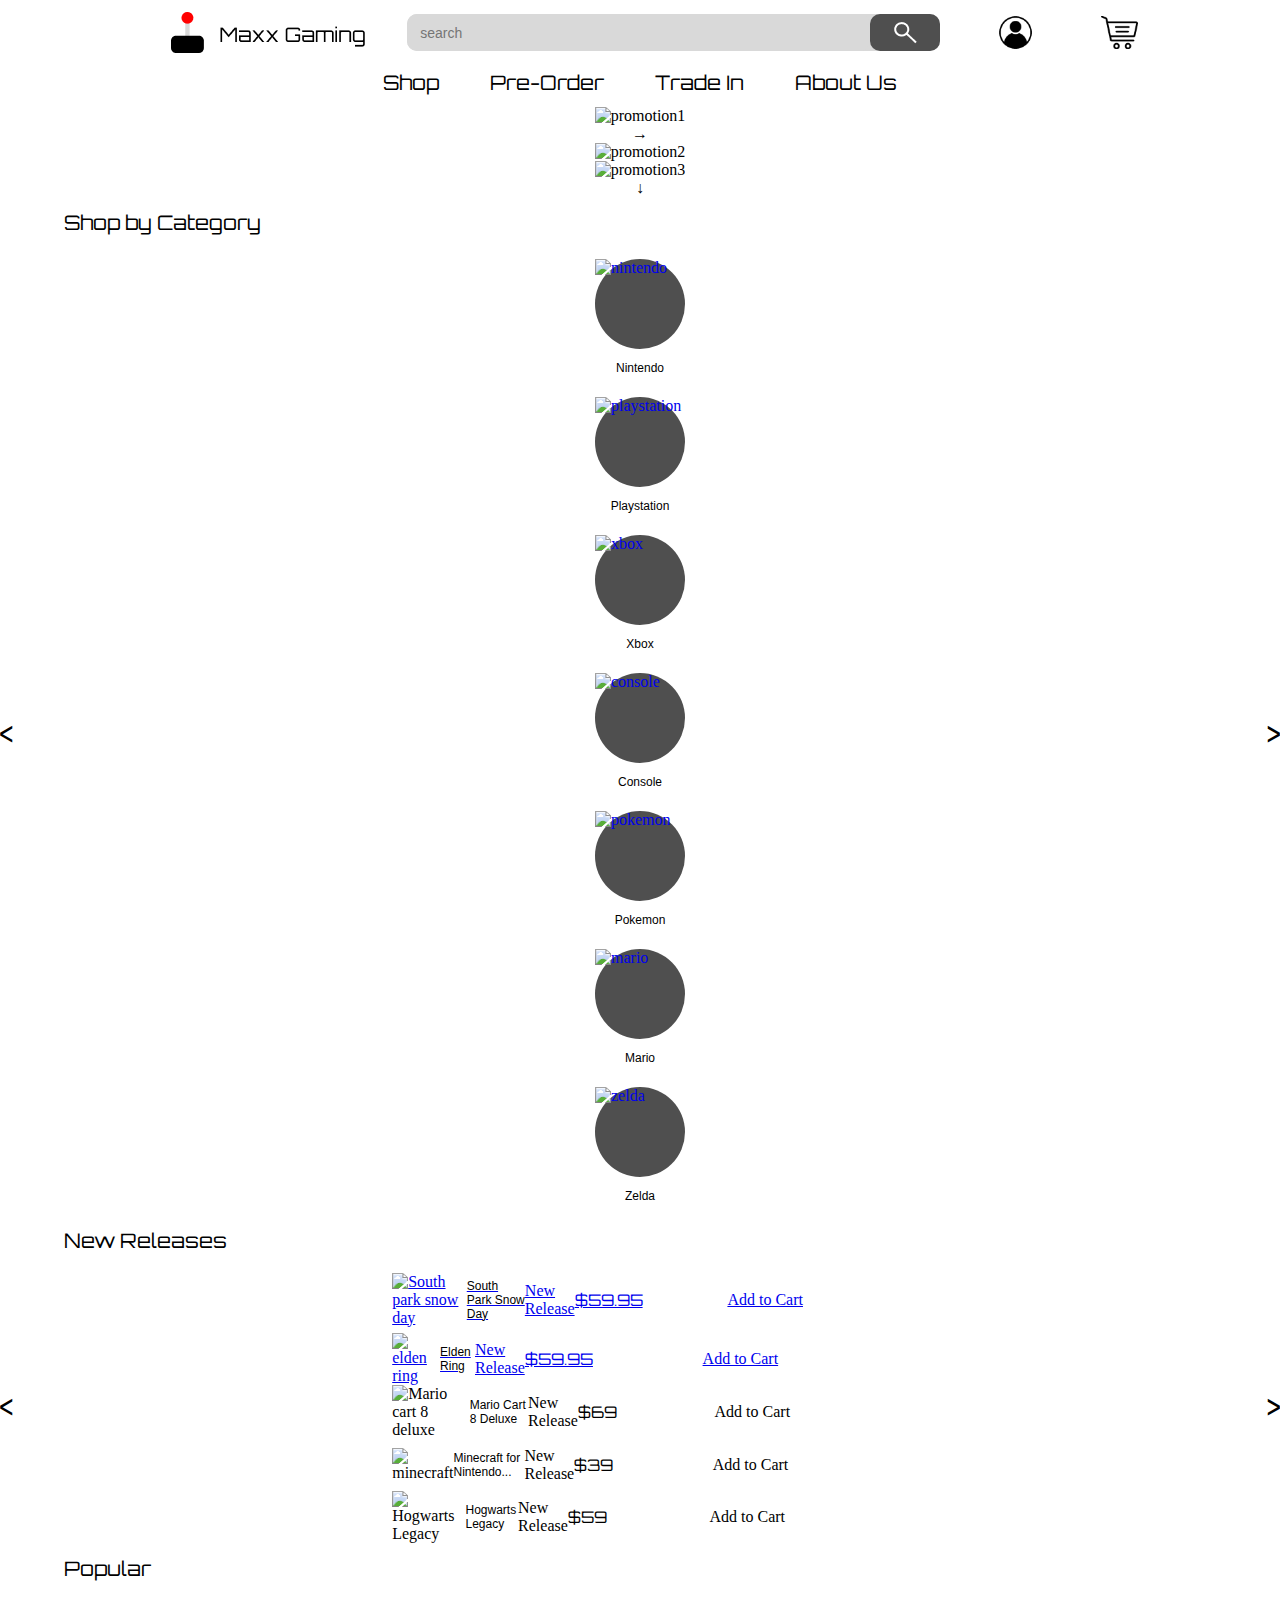
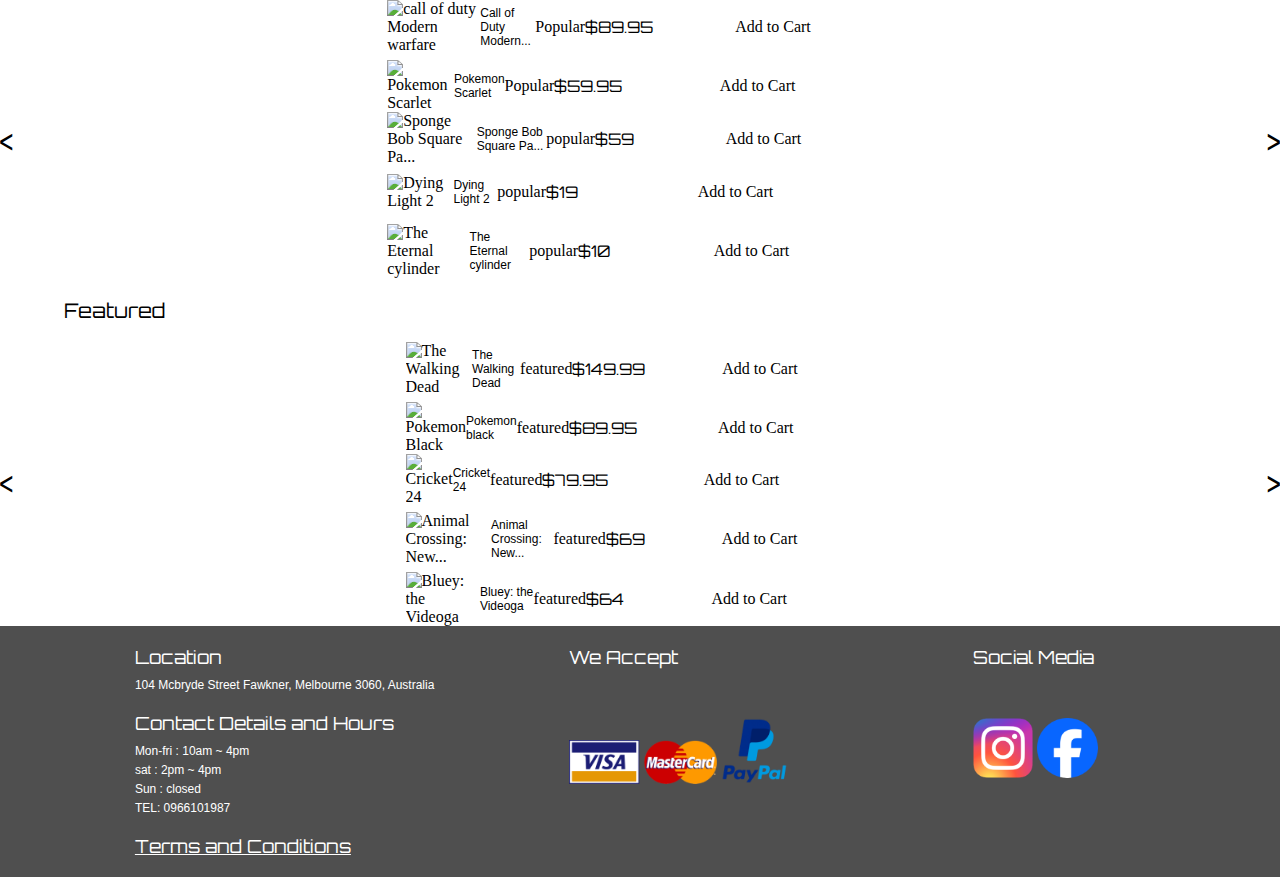
==== commit bd2576f9: "Update index.html" ====
--- a/index.html
+++ b/index.html
@@ -11,10 +11,13 @@
     <link rel="stylesheet" media="(max-width: 800px)" href="css/home-promo-small.css">
     <link rel="stylesheet" media="(min-width: 801px)" href="css/home-promo-large.css">
     <!-- category component -->
-    <link rel="stylesheet" media="(max-width: 800px)" href="css/home-category-small.css">
-    <link rel="stylesheet" media="(min-width: 801px)" href="css/home-category-large.css">
-        <!-- import orbitron font style -->
+    <link rel="stylesheet" href="css/home-category.css">
+    <!-- products component -->
+    <link rel="stylesheet" media="(max-width: 500px)" href="css/products-small.css">
+    <link rel="stylesheet" media="(min-width: 501px)" href="css/products-large.css">
+     <!-- import orbitron font style -->
     <link href='https://fonts.googleapis.com/css?family=Orbitron' rel='stylesheet'>
+    
 </head>
 <body>
        <!-- centers the header -->
@@ -22,7 +25,7 @@
         <header>
             <!-- menu for mobile version -->
             <div id="menu">
-                <a class="menubutton" href="html/shop.html"><h2>Shop</h2></a>
+                <a class="menubutton" href="html/shop.html" onclick="shoptitle('Shop')"><h2>Shop</h2></a>
                 <a class="menubutton"><h2>Pre-order</h2></a>
                 <a class="menubutton"><h2>Trade in</h2></a>
                 <a class="menubutton"><h2>About us</h2></a>
@@ -47,7 +50,7 @@
         </header>
     </div>
     <nav class="center" id="desknav">
-        <a href="html/shop.html" class="navbaritem">Shop</a>
+        <a href="html/shop.html" class="navbaritem" onclick="shoptitle('Shop')">Shop</a>
         <a class="navbaritem">Pre-Order</a>
         <a class="navbaritem">Trade In</a>
         <a class="navbaritem">About Us</a>
@@ -60,16 +63,16 @@
     <div class="center">
         <div class="grid">
             <div class="largeimage">
-                <img src="files/promo/promo1.jpg" alt="promotion1" id="promo1">
+                <img src="files/Promo/promo1.jpg" alt="promotion1" id="promo1">
                 <!-- button to switch promotions is on the main image for mobile version -->
                 <a class="promoswitch" onclick="imagecycle()" id="smallpromoswitch">→</a>
             </div>
             <div class="smallpromo">
                 <div class="smallimage">
-                    <img src="files/promo/promo2.jpg" alt="promotion2" id="promo2">
+                    <img src="files/Promo/promo2.jpg" alt="promotion2" id="promo2">
                 </div>
                 <div class="smallimage">
-                    <img src="files/promo/promo3.jpg" alt="promotion3" id="promo3">
+                    <img src="files/Promo/promo3.jpg" alt="promotion3" id="promo3">
                     <a class="promoswitch" onclick="imagecycle()">↓</a>
                 </div>
             </div>
@@ -79,48 +82,51 @@
     <!-- categories component -->
     <div style="justify-content: space-between;" class="center">
         <!-- left button -->
-        <a id="scrollbuttonL" onclick="scroll(-100)"><h1 style="font-size: 30px;"><</h1></a>
+        <a id="scrollbuttonL" onclick="scrollcat(-80)"><h1 style="font-size: 30px;"><</h1></a>
         <!-- categories content -->
-        <div class="categoryscroll">
-            <div class="category" id="category">
-                <a class="circlecontainer">
+        <div class="categoryscroll" id="categoryscroll">
+            <div class="category">
+                <!-- 1st category container -->
+                <a class="circlecontainer" onclick="shoptitle('Nintendo')" href="html/shop.html">
+                    <!-- circle with image inside -->
                     <div class="circle center">
                         <img src="files/Categories/nintendo.png" alt="nintendo">
                     </div>
+                    <!-- title -->
                     <p>Nintendo</p>
                 </a>
-                <a class="circlecontainer">
+                <!-- next category container -->
+                <a class="circlecontainer" onclick="shoptitle('Playstation')" href="html/shop.html">
                     <div class="circle center">
                         <img src="files/Categories/ps.png" alt="playstation">
                     </div>
                     <p>Playstation</p>
                 </a>
-                <a class="circlecontainer">
+                <a class="circlecontainer" onclick="shoptitle('Xbox')" href="html/shop.html">
                     <div class="circle center">
                         <img src="files/Categories/xbox.png" alt="xbox">
                     </div>
                     <p>Xbox</p>
                 </a>
-
-                <a class="circlecontainer">
+                <a class="circlecontainer" onclick="shoptitle('Console')" href="html/shop.html">
                     <div class="circle center">
                         <img src="files/Categories/console.png" alt="console">
                     </div>
                     <p>Console</p>
                 </a>
-                <a class="circlecontainer">
+                <a class="circlecontainer" onclick="shoptitle('Pokemon')" href="html/shop.html">
                     <div class="circle center">
                         <img src="files/Categories/pokemon.png" alt="pokemon">
                     </div>
                     <p>Pokemon</p>
                 </a>
-                <a class="circlecontainer">
+                <a class="circlecontainer" onclick="shoptitle('Mario')" href="html/shop.html">
                     <div class="circle center">
                         <img src="files/Categories/mario.png" alt="mario">
                     </div>
                     <p>Mario</p>
                 </a>
-                <a class="circlecontainer">
+                <a class="circlecontainer" onclick="shoptitle('Zelda')" href="html/shop.html">
                     <div class="circle center">
                         <img src="files/Categories/zelda.png" alt="zelda">
                     </div>
@@ -129,12 +135,329 @@
             </div>
         </div>  
         <!-- right button -->
-        <a id="scrollbuttonR" onclick="scroll(100)"><h1 style="font-size: 30px;">></h1></a>  
+        <a id="scrollbuttonR" onclick="scrollcat(80)"><h1 style="font-size: 30px;">></h1></a>  
+    </div>
+
+    <!-- new releases section -->
+    <h1 class="marginleft">New Releases</h1>
+    <div style="justify-content: space-between; position: relative;" class="center">
+        <!-- left button -->
+        <a id="scrollbuttonL" onclick="scrollproduct(-100, 'productscroll')"><h1 style="font-size: 30px;"><</h1></a>
+        <!-- products content -->
+        <div class="productscroll" id="productscroll">
+          
+            <div class="product">
+                <!-- first product container -->
+                <a class="card" href="html/product1.html">
+                    <!-- image -->
+                    <div class="productimage">
+                        <img src="files/home-products/1.png" alt="South park snow day">
+                    </div>
+                    <!-- description -->
+                    <p class="description">South Park Snow Day</p>
+                    <!-- tag -->
+                    <div class="tagcontainer">
+                        <div class="newrelease center">
+                            New Release
+                        </div>
+                    </div>
+                    <h2 class="description">$59.95</h2>
+                    <div class="addcart center">
+                        Add to Cart
+                    </div>
+                </a>
+                <a class="card" href="html/product2.html">
+                    <!-- image -->
+                    <div class="productimage">
+                        <img src="files/home-products/image 21.png" alt="elden ring">
+                    </div>
+                    <!-- description -->
+                    <p class="description">Elden Ring</p>
+                    <!-- tag -->
+                    <div class="tagcontainer">
+                        <div class="newrelease center">
+                            New Release
+                        </div>
+                    </div>
+                    <h2 class="description">$59.95</h2>
+                    <div class="addcart center">
+                        Add to Cart
+                    </div>
+                </a>
+                <a class="card">
+                    <!-- image -->
+                    <div class="productimage">
+                        <img src="files/home-products/image 57.png" alt="Mario cart 8 deluxe">
+                    </div>
+                    <!-- description -->
+                    <p class="description">Mario Cart 8 Deluxe</p>
+                    <!-- tag -->
+                    <div class="tagcontainer">
+                        <div class="newrelease center">
+                            New Release
+                        </div>
+                    </div>
+                    <h2 class="description">$69</h2>
+                    <div class="addcart center">
+                        Add to Cart
+                    </div>
+                </a>
+                <a class="card">
+                    <!-- image -->
+                    <div class="productimage">
+                        <img src="files/home-products/image 23.png" alt="minecraft">
+                    </div>
+                    <!-- description -->
+                    <p class="description">Minecraft for Nintendo...</p>
+                    <!-- tag -->
+                    <div class="tagcontainer">
+                        <div class="newrelease center">
+                            New Release
+                        </div>
+                    </div>
+                    <h2 class="description">$39</h2>
+                    <div class="addcart center">
+                        Add to Cart
+                    </div>
+                </a>
+                <a class="card">
+                    <!-- image -->
+                    <div class="productimage">
+                        <img src="files/home-products/image 5.png" alt="Hogwarts Legacy">
+                    </div>
+                    <!-- description -->
+                    <p class="description">Hogwarts Legacy</p>
+                    <!-- tag -->
+                    <div class="tagcontainer">
+                        <div class="newrelease center">
+                            New Release
+                        </div>
+                    </div>
+                    <h2 class="description">$59</h2>
+                    <div class="addcart center">
+                        Add to Cart
+                    </div>
+                </a>
+
+            </div>
+        </div>  
+            <!-- right button -->
+        <a id="scrollbuttonR" onclick="scrollproduct(100, 'productscroll')"><h1 style="font-size: 30px;">></h1></a>  
     </div>
     
-
-    <h2 id="marginleft">Shop by Category</h2>
-    <p>adjfasdf</p>
+    <!-- popular section -->
+    <h1 class="marginleft">Popular</h1>
+    <div style="justify-content: space-between; position: relative;" class="center">
+        <!-- left button -->
+        <a id="scrollbuttonL" onclick="scrollproduct(-100, 'productscroll1')"><h1 style="font-size: 30px;"><</h1></a>
+        <!-- products content -->
+        <div class="productscroll" id="productscroll1">
+          
+            <div class="product">
+                <!-- first product container -->
+                <a class="card">
+                    <!-- image -->
+                    <div class="productimage">
+                        <img src="files/home-products/81n2llGXyiL 1.png" alt="call of duty Modern warfare">
+                    </div>
+                    <!-- description -->
+                    <p class="description">Call of Duty Modern...</p>
+                    <!-- tag -->
+                    <div class="tagcontainer">
+                        <div class="popular center">
+                            Popular
+                        </div>
+                    </div>
+                    <h2 class="description">$89.95</h2>
+                    <div class="addcart center">
+                        Add to Cart
+                    </div>
+                </a>
+                <a class="card">
+                    <!-- image -->
+                    <div class="productimage">
+                        <img src="files/home-products/image 40.png" alt="Pokemon Scarlet">
+                    </div>
+                    <!-- description -->
+                    <p class="description">Pokemon Scarlet</p>
+                    <!-- tag -->
+                    <div class="tagcontainer">
+                        <div class="popular center">
+                            Popular
+                        </div>
+                    </div>
+                    <h2 class="description">$59.95</h2>
+                    <div class="addcart center">
+                        Add to Cart
+                    </div>
+                </a>
+                <a class="card">
+                    <!-- image -->
+                    <div class="productimage">
+                        <img src="files/home-products/image 30.png" alt="Sponge Bob Square Pa...">
+                    </div>
+                    <!-- description -->
+                    <p class="description">Sponge Bob Square Pa...</p>
+                    <!-- tag -->
+                    <div class="tagcontainer">
+                        <div class="popular center">
+                            popular
+                        </div>
+                    </div>
+                    <h2 class="description">$59</h2>
+                    <div class="addcart center">
+                        Add to Cart
+                    </div>
+                </a>
+                <a class="card">
+                    <!-- image -->
+                    <div class="productimage">
+                        <img src="files/home-products/image 31.png" alt="Dying Light 2">
+                    </div>
+                    <!-- description -->
+                    <p class="description">Dying Light 2</p>
+                    <!-- tag -->
+                    <div class="tagcontainer">
+                        <div class="popular center">
+                            popular
+                        </div>
+                    </div>
+                    <h2 class="description">$19</h2>
+                    <div class="addcart center">
+                        Add to Cart
+                    </div>
+                </a>
+                <a class="card">
+                    <!-- image -->
+                    <div class="productimage">
+                        <img src="files/home-products/image 11.png" alt="The Eternal cylinder">
+                    </div>
+                    <!-- description -->
+                    <p class="description">The Eternal cylinder</p>
+                    <!-- tag -->
+                    <div class="tagcontainer">
+                        <div class="popular center">
+                            popular
+                        </div>
+                    </div>
+                    <h2 class="description">$10</h2>
+                    <div class="addcart center">
+                        Add to Cart
+                    </div>
+                </a>
+
+            </div>
+        </div>  
+            <!-- right button -->
+        <a id="scrollbuttonR" onclick="scrollproduct(100, 'productscroll1')"><h1 style="font-size: 30px;">></h1></a>  
+    </div>
+<!-- featured section -->
+    <h1 class="marginleft">Featured</h1>
+    <div style="justify-content: space-between; position: relative;" class="center">
+        <!-- left button -->
+        <a id="scrollbuttonL" onclick="scrollproduct(-100, 'productscroll2')"><h1 style="font-size: 30px;"><</h1></a>
+        <!-- products content -->
+        <div class="productscroll" id="productscroll2">
+          
+            <div class="product">
+                <!-- first product container -->
+                <a class="card">
+                    <!-- image -->
+                    <div class="productimage">
+                        <img src="files/home-products/image 6.png" alt="The Walking Dead">
+                    </div>
+                    <!-- description -->
+                    <p class="description">The Walking Dead</p>
+                    <!-- tag -->
+                    <div class="tagcontainer">
+                        <div class="featured center">
+                            featured
+                        </div>
+                    </div>
+                    <h2 class="description">$149.99</h2>
+                    <div class="addcart center">
+                        Add to Cart
+                    </div>
+                </a>
+                <a class="card">
+                    <!-- image -->
+                    <div class="productimage">
+                        <img src="files/home-products/image 7.png" alt="Pokemon Black">
+                    </div>
+                    <!-- description -->
+                    <p class="description">Pokemon black</p>
+                    <!-- tag -->
+                    <div class="tagcontainer">
+                        <div class="featured center">
+                            featured
+                        </div>
+                    </div>
+                    <h2 class="description">$89.95</h2>
+                    <div class="addcart center">
+                        Add to Cart
+                    </div>
+                </a>
+                <a class="card">
+                    <!-- image -->
+                    <div class="productimage">
+                        <img src="files/home-products/image 38.png" alt="Cricket 24">
+                    </div>
+                    <!-- description -->
+                    <p class="description">Cricket 24</p>
+                    <!-- tag -->
+                    <div class="tagcontainer">
+                        <div class="featured center">
+                            featured
+                        </div>
+                    </div>
+                    <h2 class="description">$79.95</h2>
+                    <div class="addcart center">
+                        Add to Cart
+                    </div>
+                </a>
+                <a class="card">
+                    <!-- image -->
+                    <div class="productimage">
+                        <img src="files/home-products/image 39.png" alt="Animal Crossing: New...">
+                    </div>
+                    <!-- description -->
+                    <p class="description">Animal Crossing: New...</p>
+                    <!-- tag -->
+                    <div class="tagcontainer">
+                        <div class="featured center">
+                            featured
+                        </div>
+                    </div>
+                    <h2 class="description">$69</h2>
+                    <div class="addcart center">
+                        Add to Cart
+                    </div>
+                </a>
+                <a class="card">
+                    <!-- image -->
+                    <div class="productimage">
+                        <img src="files/home-products/image 16.png" alt="Bluey: the Videoga">
+                    </div>
+                    <!-- description -->
+                    <p class="description">Bluey: the Videoga</p>
+                    <!-- tag -->
+                    <div class="tagcontainer">
+                        <div class="featured center">
+                            featured
+                        </div>
+                    </div>
+                    <h2 class="description">$64</h2>
+                    <div class="addcart center">
+                        Add to Cart
+                    </div>
+                </a>
+
+            </div>
+        </div>  
+            <!-- right button -->
+        <a id="scrollbuttonR" onclick="scrollproduct(100, 'productscroll2')"><h1 style="font-size: 30px;">></h1></a>  
+    </div>
+
 
     
 
@@ -168,5 +491,6 @@
     <script src="javascript/menu.js"></script>
     <script src="javascript/imagecycle.js"></script>
     <script src="javascript/scrollbutton.js"></script>
+    <script src="javascript/shoptitle.js"></script>
 </body>
 </html>
--- a/css/smallpage.css
+++ b/css/smallpage.css
@@ -6,6 +6,7 @@
 
 #menu{
     position: fixed;
+    /* out of screen at first, then slide in when menu activated */
     top: -500px;
     /* height of the menu */
     width: 100vw;
@@ -152,6 +153,35 @@
 /* hide nav bar  */
 #desknav{
     display: none;
+}
+
+
+/*  ____________________ */
+/* ~|PAGE CSS CONTENT|~ */
+/*  -------------------- */
+
+#marginleft{
+    margin-left: 2.5vw;
+}
+
+h1{
+    font-size: 18px;
+    font-family: orbitron;
+    font-weight: normal;
+}
+
+h2{
+    font-size: 15px;
+    font-family: orbitron;
+    font-weight: normal;
+}
+
+p{
+    font-size: 12px;
+    font-family: sans-serif;
+    font-weight: normal;
+    text-decoration: none;
+    color: black;
 }
 
 /*  ____________________ */
--- a/css/largepage.css
+++ b/css/largepage.css
@@ -112,13 +112,41 @@
 .navbaritem:hover{
     border-bottom: 2px solid black;
 }
+
+
+/*  ____________________ */
+/* ~|PAGE CSS CONTENT|~ */
+/*  -------------------- */
+.marginleft{
+    margin-left: 5vw;
+}
+
+h1{
+    font-size: 20px;
+    font-family: orbitron;
+    font-weight: normal;
+}
+
+h2{
+    font-size: 16px;
+    font-family: orbitron;
+    font-weight: normal;
+}
+
+p{
+    font-size: 12px;
+    font-family: sans-serif;
+    font-weight: normal;
+    text-decoration: none;
+    color: black;
+}
 /*  ____________________ */
 /* ~|FOOTER CSS CONTENT|~ */
 /*  -------------------- */
 
 #footer{
     background-color: var(--darkgrey);
-    width: 100%;
+    width: 100vw;
     justify-content: space-evenly;
     align-items: flex-start;
 }
